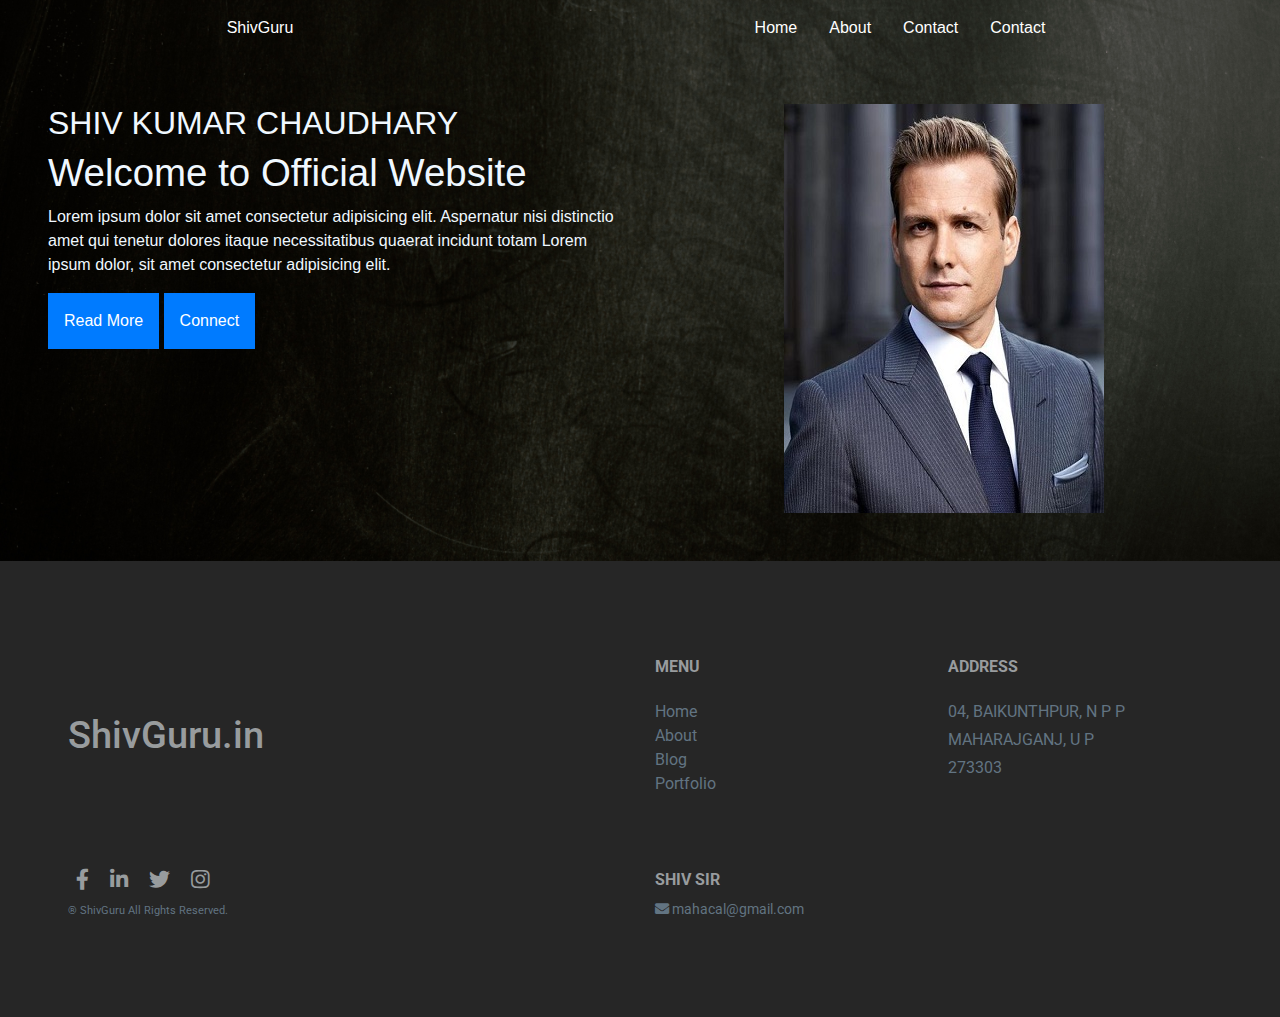
==== about.html @ 58f47c45 "header updated" ====
<!DOCTYPE html>
<html lang="en">

<head>
  <meta charset="UTF-8">
  <meta name="viewport" content="width=device-width, initial-scale=1.0">
  <title>ShivGuru :: Official Website</title>
  <link rel="stylesheet" href="https://maxcdn.bootstrapcdn.com/bootstrap/4.5.2/css/bootstrap.min.css">
  <script src="https://ajax.googleapis.com/ajax/libs/jquery/3.5.1/jquery.min.js"></script>
  <script src="./js/owl.carousel.min.js"></script>
  <script src="https://cdnjs.cloudflare.com/ajax/libs/popper.js/1.16.0/umd/popper.min.js"></script>
  <script src="https://maxcdn.bootstrapcdn.com/bootstrap/4.5.2/js/bootstrap.min.js"></script>
  <link rel="stylesheet" href="https://cdnjs.cloudflare.com/ajax/libs/font-awesome/5.15.1/css/all.min.css">
  <link rel="stylesheet" href="https://cdnjs.cloudflare.com/ajax/libs/animate.css/4.1.1/animate.min.css">
  <link rel="stylesheet" href="./css/owl.carousel.min.css">
  <link rel="stylesheet" href="./css/owl.theme.default.min.css">
  <link rel="stylesheet" href="./css/utilities.css">
  <link rel="stylesheet" href="./css/custom.css">
</head>

<body>
  <!-- By Dominik Biedebach @domobch -->

  <link href='https://fonts.googleapis.com/css?family=Roboto:500,900,100,300,700,400' rel='stylesheet' type='text/css'>



  

    <div class="container-fluid" id="hd">
        <nav class="navbar1">
            <div class="brand-title">ShivGuru</div>
            <a href="#" class="toggle-button">
              <span class="bar"></span>
              <span class="bar"></span>
              <span class="bar"></span>
            </a>
            <div class="navbar-links">
                <ul>
                    <li><a href="index.html">Home</a></li>
                    <li><a href="about.html">About</a></li>
                    <li><a href="contact.html">Contact</a></li>
                    <li><a href="blog.html">Contact</a></li>
                  </ul>
            </div>
          </nav>
      <div class="row p-5">
        <div class="col-md-6 text-left text-justify">
          <h2 class="">SHIV KUMAR CHAUDHARY</h2>
          <h3 class="">Welcome to Official Website</h3>
          <p class="">Lorem ipsum dolor sit amet consectetur adipisicing elit. Aspernatur nisi distinctio amet qui tenetur dolores
            itaque necessitatibus quaerat incidunt totam Lorem ipsum dolor, sit amet consectetur adipisicing elit.</p>
            <a href="#" class="bt btn-primary mb">Read More</a>
            <a href="#" class="bt btn-primary mb">Connect</a>
        </div>
        <div class="col-md-6">
          <img class="img-fluid mx-auto d-block" src="./img/25-trendy-business-hairstyles-for-men-to-impress-23.jpg" alt="">
        </div>
      </div>
    
    </div>
  
 
  <div class="container-fluid ft pb-0 mb-0 justify-content-center text-light ">
    <footer>
      <div class="row my-5 justify-content-center py-5">
        <div class="col-11">
          <div class="row ">
            <div class="col-xl-6 col-md-4 col-sm-6 col-12 my-auto mx-auto a">
              <h3 class="text-muted mb-md-0 mb-5 bold-text">ShivGuru.in</h3>
            </div>
            <div class="col-xl-3 col-md-4 col-sm-3 col-12">
              <h6 class="mb-3 mb-lg-4 bold-text "><b>MENU</b></h6>
              <ul class="list-unstyled">
                <li>Home</li>
                <li>About</li>
                <li>Blog</li>
                <li>Portfolio</li>
              </ul>
            </div>
            <div class="col-xl-3 col-md-4 col-sm-3 col-12">
              <h6 class="mb-3 mb-lg-4 text-muted bold-text mt-sm-0 mt-5"><b>ADDRESS</b></h6>
              <p class="mb-1">04, BAIKUNTHPUR, N P P</p>
              <p class="mb-1">MAHARAJGANJ, U P</p>
              <p class="mb-1">273303</p>
            </div>
          </div>
          <div class="row ">
            <div class="col-xl-6 col-md-4 col-sm-4 col-auto my-md-0 mt-5 order-sm-1 order-3 align-self-end">
              <p class="social text-muted mb-0 pb-0 bold-text"> <span class="mx-2"><i class="fab fa-facebook-f"
                    aria-hidden="true"></i></span> <span class="mx-2"><i class="fab fa-linkedin-in"
                    aria-hidden="true"></i></span> <span class="mx-2"><i class="fab fa-twitter"
                    aria-hidden="true"></i></span> <span class="mx-2"><i class="fab fa-instagram"
                    aria-hidden="true"></i></span> </p><small class="rights"><span>&#174;</span> ShivGuru All Rights
                Reserved.</small>
            </div>
            <div class="col-xl-6 col-md-4 col-sm-4 col-auto order-1 align-self-end ">
              <h6 class="mt-55 mt-2 text-muted bold-text"><b>SHIV SIR</b></h6><small> <span><i class="fa fa-envelope"
                    aria-hidden="true"></i></span> mahacal@gmail.com</small>
            </div>
          </div>
        </div>
      </div>
    </footer>
  </div>

  <script src="./js/main.js"></script>
</body>

</html>
---- css/utilities.css ----
@import url('https://fonts.googleapis.com/css?family=Rubik&display=swap');

.ft {
    overflow: hidden;
    background: #262626;
    color: #627482 !important;
    margin-bottom: 0;
    padding-bottom: 0
}

small {
    font-size: calc(12px + (15 - 12) * ((100vw - 360px) / (1600 - 360))) !important
}

.bold-text {
    color: #989c9e !important
}

.mt-55 {
    margin-top: calc(50px + (60 - 50) * ((100vw - 360px) / (1600 - 360))) !important
}

h3 {
    font-size: calc(34px + (40 - 34) * ((100vw - 360px) / (1600 - 360))) !important
}

.social {
    font-size: 21px !important
}

.rights {
    font-size: calc(10px + (12 - 10) * ((100vw - 360px) / (1600 - 360))) !important
}

/* Button */
.bt {
    padding: 1rem;
    color: #fff;
    display: inline-block;
  }
  .btn-primary:hover {
    transform: scale(0.98);
  }
---- css/custom.css ----
* {
  box-sizing: border-box;
  margin: 0%;
  padding: 0%;
}
.navbar1 {
  display: flex;
  position: relative;
  justify-content: space-around;
  align-items: center;
  color: white;
}

.brand-title {
  margin: .5rem;
}
.brand-title h1 {
  font-size: 2rem;
  
}

.navbar-links {
  height: 100%;
}

.navbar-links ul {
  display: flex;
  margin: 0;
  padding: 0;
}

.navbar-links li {
  list-style: none;
}

.navbar-links li a {
  display: block;
  text-decoration: none;
  color: white;
  padding: 1rem;
}

.navbar-links li a:hover {
  border-bottom: 1px solid white;
}

.toggle-button {
  position: absolute;
  top: .75rem;
  right: 1rem;
  display: none;
  flex-direction: column;
  justify-content: space-between;
  width: 30px;
  height: 21px;
}

.toggle-button .bar {
  height: 3px;
  width: 100%;
  background-color: white;
  border-radius: 10px;
}

@media (max-width: 800px) {
  .navbar1 {
      flex-direction: column;
  }
  

  .toggle-button {
      display: flex;
  }

  .navbar-links {
      display: none;
      width: 100%;
  }

  .navbar-links ul {
      width: 100%;
      flex-direction: column;
  }

  .navbar-links ul li {
      text-align: center;
  }

  .navbar-links ul li a {
      padding: .5rem 1rem;
  }

  .navbar-links.active {
      display: flex;
  }
}
@import url('https://fonts.googleapis.com/css2?family=Ubuntu:ital@1&display=swap');

#hd{
  background: url(../img/pexels-cottonbro-3826435.jpg) no-repeat center/cover;
  font-family: 'Ubuntu', sans-serif;
  color: aliceblue;
  width: 100%;
  height: auto;
  position: relative;
  overflow: hidden;
  padding: 0px 0px;
}
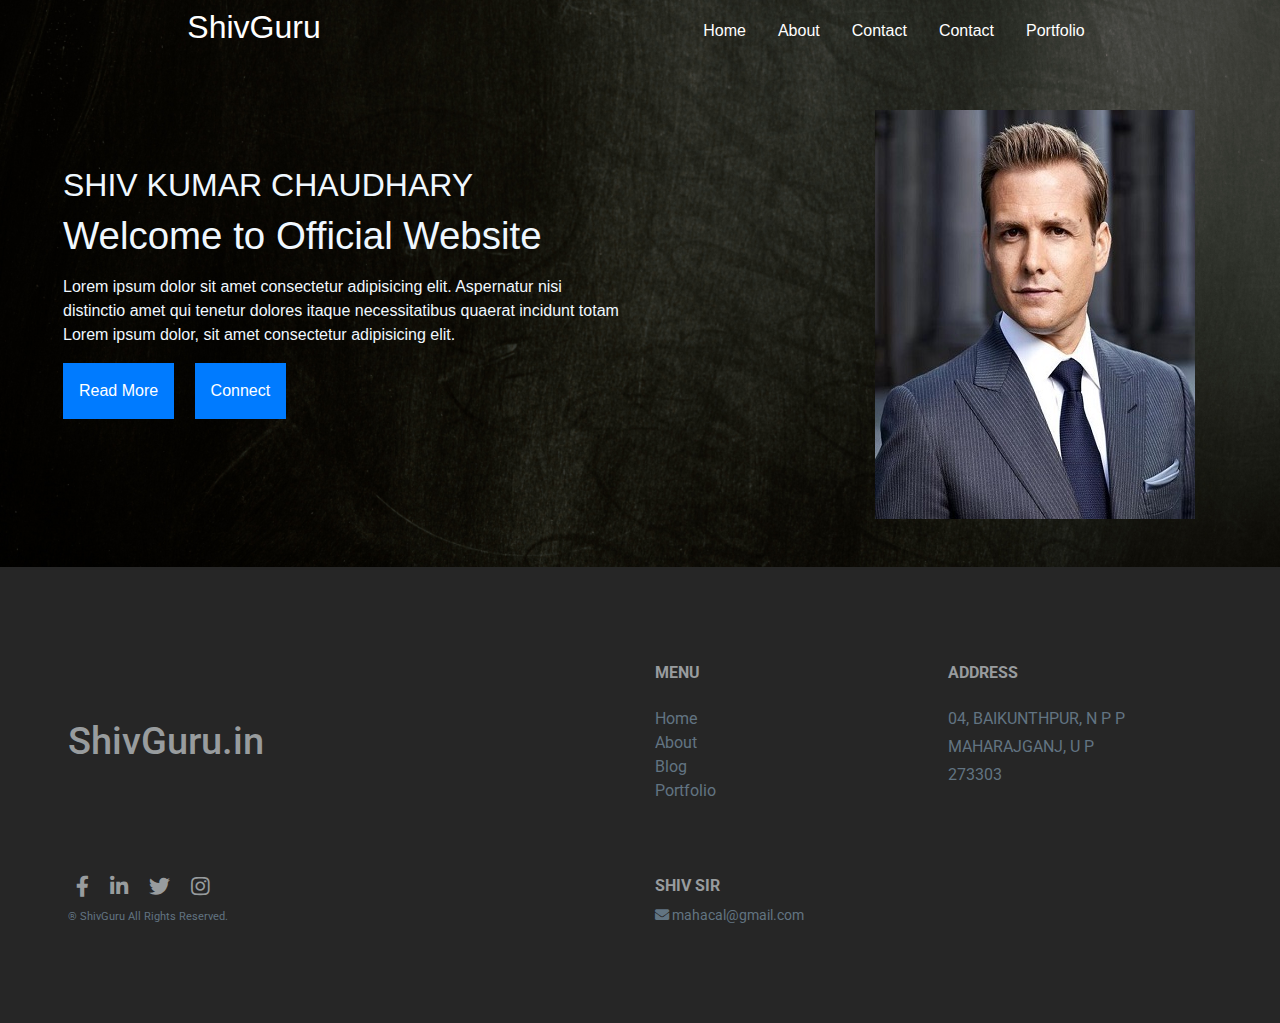
==== commit 3ce32bf8: "heder done" ====
--- a/about.html
+++ b/about.html
@@ -25,42 +25,50 @@
 
 
 
-  
 
-    <div class="container-fluid" id="hd">
-        <nav class="navbar1">
-            <div class="brand-title">ShivGuru</div>
-            <a href="#" class="toggle-button">
-              <span class="bar"></span>
-              <span class="bar"></span>
-              <span class="bar"></span>
-            </a>
-            <div class="navbar-links">
-                <ul>
-                    <li><a href="index.html">Home</a></li>
-                    <li><a href="about.html">About</a></li>
-                    <li><a href="contact.html">Contact</a></li>
-                    <li><a href="blog.html">Contact</a></li>
-                  </ul>
-            </div>
-          </nav>
-      <div class="row p-5">
-        <div class="col-md-6 text-left text-justify">
-          <h2 class="">SHIV KUMAR CHAUDHARY</h2>
-          <h3 class="">Welcome to Official Website</h3>
-          <p class="">Lorem ipsum dolor sit amet consectetur adipisicing elit. Aspernatur nisi distinctio amet qui tenetur dolores
-            itaque necessitatibus quaerat incidunt totam Lorem ipsum dolor, sit amet consectetur adipisicing elit.</p>
-            <a href="#" class="bt btn-primary mb">Read More</a>
-            <a href="#" class="bt btn-primary mb">Connect</a>
-        </div>
-        <div class="col-md-6">
-          <img class="img-fluid mx-auto d-block" src="./img/25-trendy-business-hairstyles-for-men-to-impress-23.jpg" alt="">
-        </div>
+
+  <div class="container-fluid" id="hd">
+    <nav class="navbar1">
+      <div class="brand-title">
+        <h1>ShivGuru</h1>
       </div>
-    
+      <a href="#" class="toggle-button">
+        <span class="bar"></span>
+        <span class="bar"></span>
+        <span class="bar"></span>
+      </a>
+      <div class="navbar-links">
+        <ul>
+          <li><a href="index.html">Home</a></li>
+          <li><a href="about.html">About</a></li>
+          <li><a href="contact.html">Contact</a></li>
+          <li><a href="blog.html">Contact</a></li>
+          <li><a href="#">Portfolio</a></li>
+        </ul>
+      </div>
+    </nav>
+
+
+    <div class="row m-5">
+      <div class="col-md-6 col-sm-6 text-left text-justify mt-5">
+        <h2 class="my-2">SHIV KUMAR CHAUDHARY</h2>
+        <h3 class="mb-3">Welcome to Official Website</h3>
+        <p class="mb-3">Lorem ipsum dolor sit amet consectetur adipisicing elit. Aspernatur nisi distinctio amet qui tenetur
+          dolores
+          itaque necessitatibus quaerat incidunt totam Lorem ipsum dolor, sit amet consectetur adipisicing elit.</p>
+        <a href="#" class="bt btn-primary mb-2">Read More</a>
+        <a href="#" class="bt btn-primary mb ml-3">Connect</a>
+      </div>
+      <div class="col-md-4 offset-md-2 col-sm-4 offset-sm-2" id="profileImg">
+        <img class="img-fluid mx-auto d-block" src="./img/25-trendy-business-hairstyles-for-men-to-impress-23.jpg"
+          alt="">
+      </div>
     </div>
-  
- 
+
+  </div>
+
+
+
   <div class="container-fluid ft pb-0 mb-0 justify-content-center text-light ">
     <footer>
       <div class="row my-5 justify-content-center py-5">
--- a/css/utilities.css
+++ b/css/utilities.css
@@ -40,4 +40,5 @@
   }
   .btn-primary:hover {
     transform: scale(0.98);
+    text-decoration: none;
   }--- a/css/custom.css
+++ b/css/custom.css
@@ -85,6 +85,10 @@
   .navbar-links ul li {
       text-align: center;
   }
+  .navbar-links li a:hover {
+    color: wheat;
+    border-bottom: none;
+  }
 
   .navbar-links ul li a {
       padding: .5rem 1rem;
@@ -92,6 +96,9 @@
 
   .navbar-links.active {
       display: flex;
+  }
+  #profileImg {
+    margin-top: 66px
   }
 }
 @import url('https://fonts.googleapis.com/css2?family=Ubuntu:ital@1&display=swap');
@@ -106,4 +113,3 @@
   overflow: hidden;
   padding: 0px 0px;
 }
-
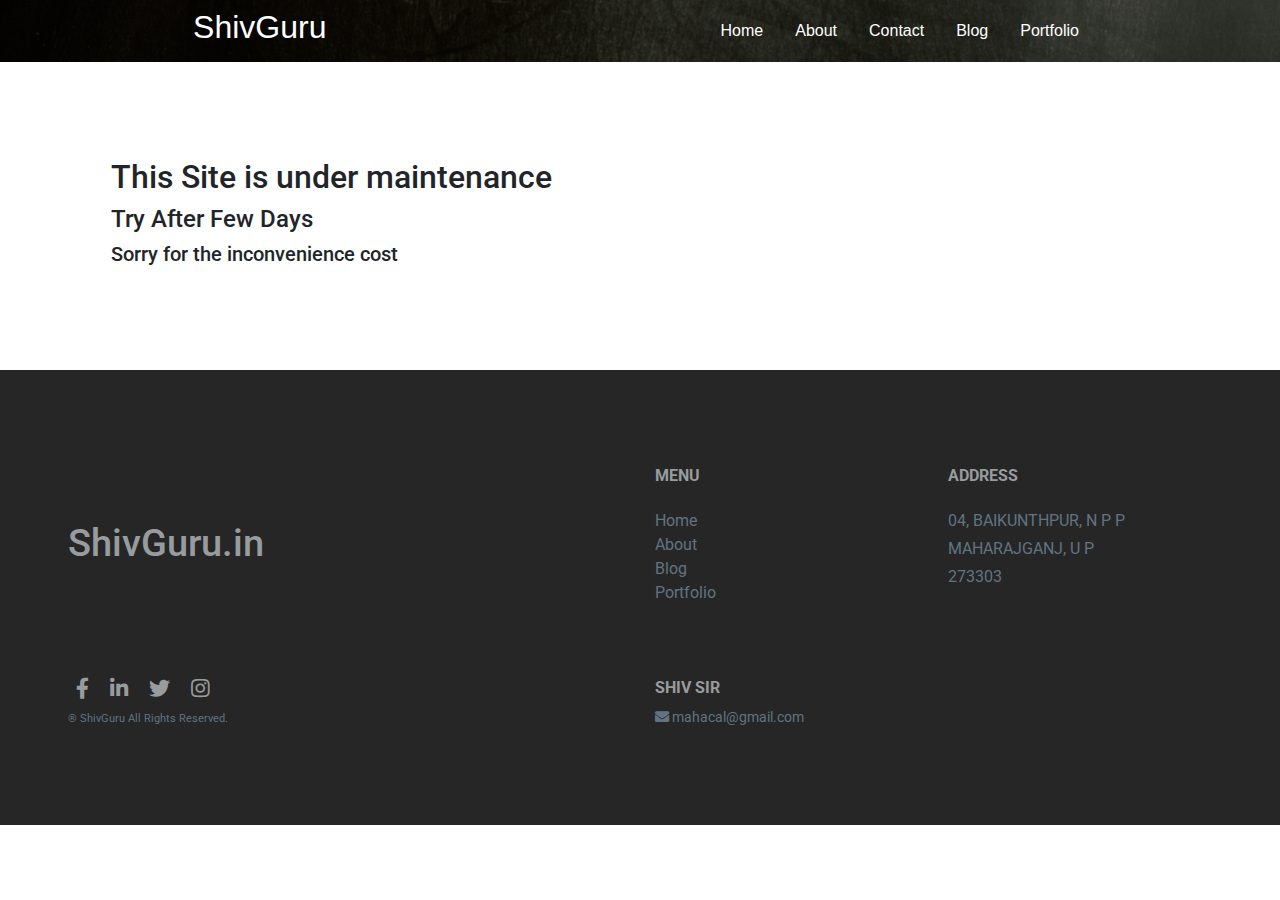
==== commit bd5833b8: "Day2" ====
--- a/about.html
+++ b/about.html
@@ -42,31 +42,20 @@
           <li><a href="index.html">Home</a></li>
           <li><a href="about.html">About</a></li>
           <li><a href="contact.html">Contact</a></li>
-          <li><a href="blog.html">Contact</a></li>
-          <li><a href="#">Portfolio</a></li>
+          <li><a href="blog.html">Blog</a></li>
+          <li><a href="portfolio.html">Portfolio</a></li>
         </ul>
       </div>
     </nav>
 
-
-    <div class="row m-5">
-      <div class="col-md-6 col-sm-6 text-left text-justify mt-5">
-        <h2 class="my-2">SHIV KUMAR CHAUDHARY</h2>
-        <h3 class="mb-3">Welcome to Official Website</h3>
-        <p class="mb-3">Lorem ipsum dolor sit amet consectetur adipisicing elit. Aspernatur nisi distinctio amet qui tenetur
-          dolores
-          itaque necessitatibus quaerat incidunt totam Lorem ipsum dolor, sit amet consectetur adipisicing elit.</p>
-        <a href="#" class="bt btn-primary mb-2">Read More</a>
-        <a href="#" class="bt btn-primary mb ml-3">Connect</a>
-      </div>
-      <div class="col-md-4 offset-md-2 col-sm-4 offset-sm-2" id="profileImg">
-        <img class="img-fluid mx-auto d-block" src="./img/25-trendy-business-hairstyles-for-men-to-impress-23.jpg"
-          alt="">
-      </div>
+  </div>
+  <div class="container-fluid">
+    <div class="container m-5 p-5">
+      <h2>This Site is under maintenance</h2>
+      <h4>Try After Few Days</h4>
+      <h5>Sorry for the inconvenience cost</h5>
     </div>
-
   </div>
-
 
 
   <div class="container-fluid ft pb-0 mb-0 justify-content-center text-light ">
--- a/css/custom.css
+++ b/css/custom.css
@@ -97,9 +97,6 @@
   .navbar-links.active {
       display: flex;
   }
-  #profileImg {
-    margin-top: 66px
-  }
 }
 @import url('https://fonts.googleapis.com/css2?family=Ubuntu:ital@1&display=swap');
 
@@ -113,3 +110,19 @@
   overflow: hidden;
   padding: 0px 0px;
 }
+#career{
+  background: url(../img/pexels-ksenia-chernaya-5691695.jpg) no-repeat center/cover;
+  height: auto;
+  padding: 90px 0;
+  color: aliceblue;
+}
+#career h3{
+  font-size: 36px;
+  margin: 0px 0px 60px;
+}
+#career p{
+  margin: 20px 0;
+}
+#career a{
+  padding: 17px 49px;
+}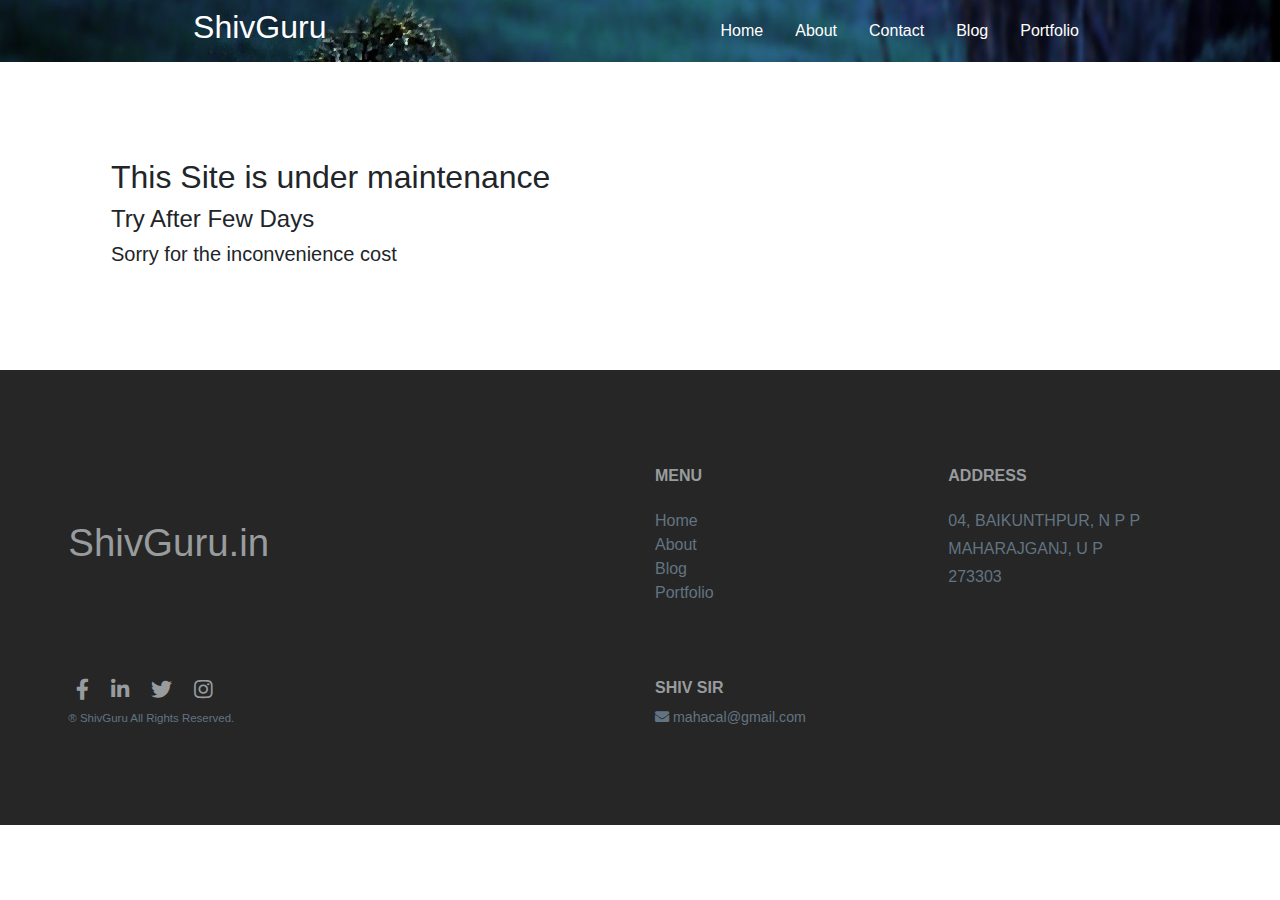
==== commit c0424f02: "cc" ====
--- a/about.html
+++ b/about.html
@@ -19,14 +19,6 @@
 </head>
 
 <body>
-  <!-- By Dominik Biedebach @domobch -->
-
-  <link href='https://fonts.googleapis.com/css?family=Roboto:500,900,100,300,700,400' rel='stylesheet' type='text/css'>
-
-
-
-
-
   <div class="container-fluid" id="hd">
     <nav class="navbar1">
       <div class="brand-title">
--- a/css/utilities.css
+++ b/css/utilities.css
@@ -1,5 +1,3 @@
-@import url('https://fonts.googleapis.com/css?family=Rubik&display=swap');
-
 .ft {
     overflow: hidden;
     background: #262626;
--- a/css/custom.css
+++ b/css/custom.css
@@ -86,7 +86,7 @@
       text-align: center;
   }
   .navbar-links li a:hover {
-    color: wheat;
+    color: rgb(145, 140, 140);
     border-bottom: none;
   }
 
@@ -98,11 +98,10 @@
       display: flex;
   }
 }
-@import url('https://fonts.googleapis.com/css2?family=Ubuntu:ital@1&display=swap');
+
 
 #hd{
-  background: url(../img/pexels-cottonbro-3826435.jpg) no-repeat center/cover;
-  font-family: 'Ubuntu', sans-serif;
+  background: url(../img/header.jpg) no-repeat center/cover;
   color: aliceblue;
   width: 100%;
   height: auto;
@@ -110,14 +109,19 @@
   overflow: hidden;
   padding: 0px 0px;
 }
+#hd p{
+  background: rgba(65, 59, 59,0.2);
+}
 #career{
-  background: url(../img/pexels-ksenia-chernaya-5691695.jpg) no-repeat center/cover;
-  height: auto;
-  padding: 90px 0;
-  color: aliceblue;
+  background: url(../img/pexels-instawalli-176851.jpg) no-repeat center/cover;
+ color: whitesmoke;
+
+  
+ 
+  padding: 60px 0;
+
 }
 #career h3{
-  font-size: 36px;
   margin: 0px 0px 60px;
 }
 #career p{
@@ -125,4 +129,41 @@
 }
 #career a{
   padding: 17px 49px;
+}
+
+#stats{
+  background-image: url(../img/pexels-pixabay-414144.jpg);
+  background-repeat: no-repeat;
+  background-size: cover;
+  background-attachment: fixed;
+  color: white;
+  padding: 60px 0;
+}
+#stats .container .box{
+  margin: 25px 0;
+}
+#stats .container .box1,
+#stats .container .box2,
+#stats .container .box3{
+  border-right: 1px solid white;
+}
+#stats .container .box p b{
+  font-size: 36px;
+}
+#stats .container .box .title{
+  font-size: 19px;
+}
+#courses{
+  background: white;
+  padding: 60px 0;
+}
+#courses .course{
+  margin: 10px 0;
+  padding: 20px 0;
+}
+#courses .container p{
+  font-size: 19px;
+}
+#courses .container p b{
+  font-size: 32px;
 }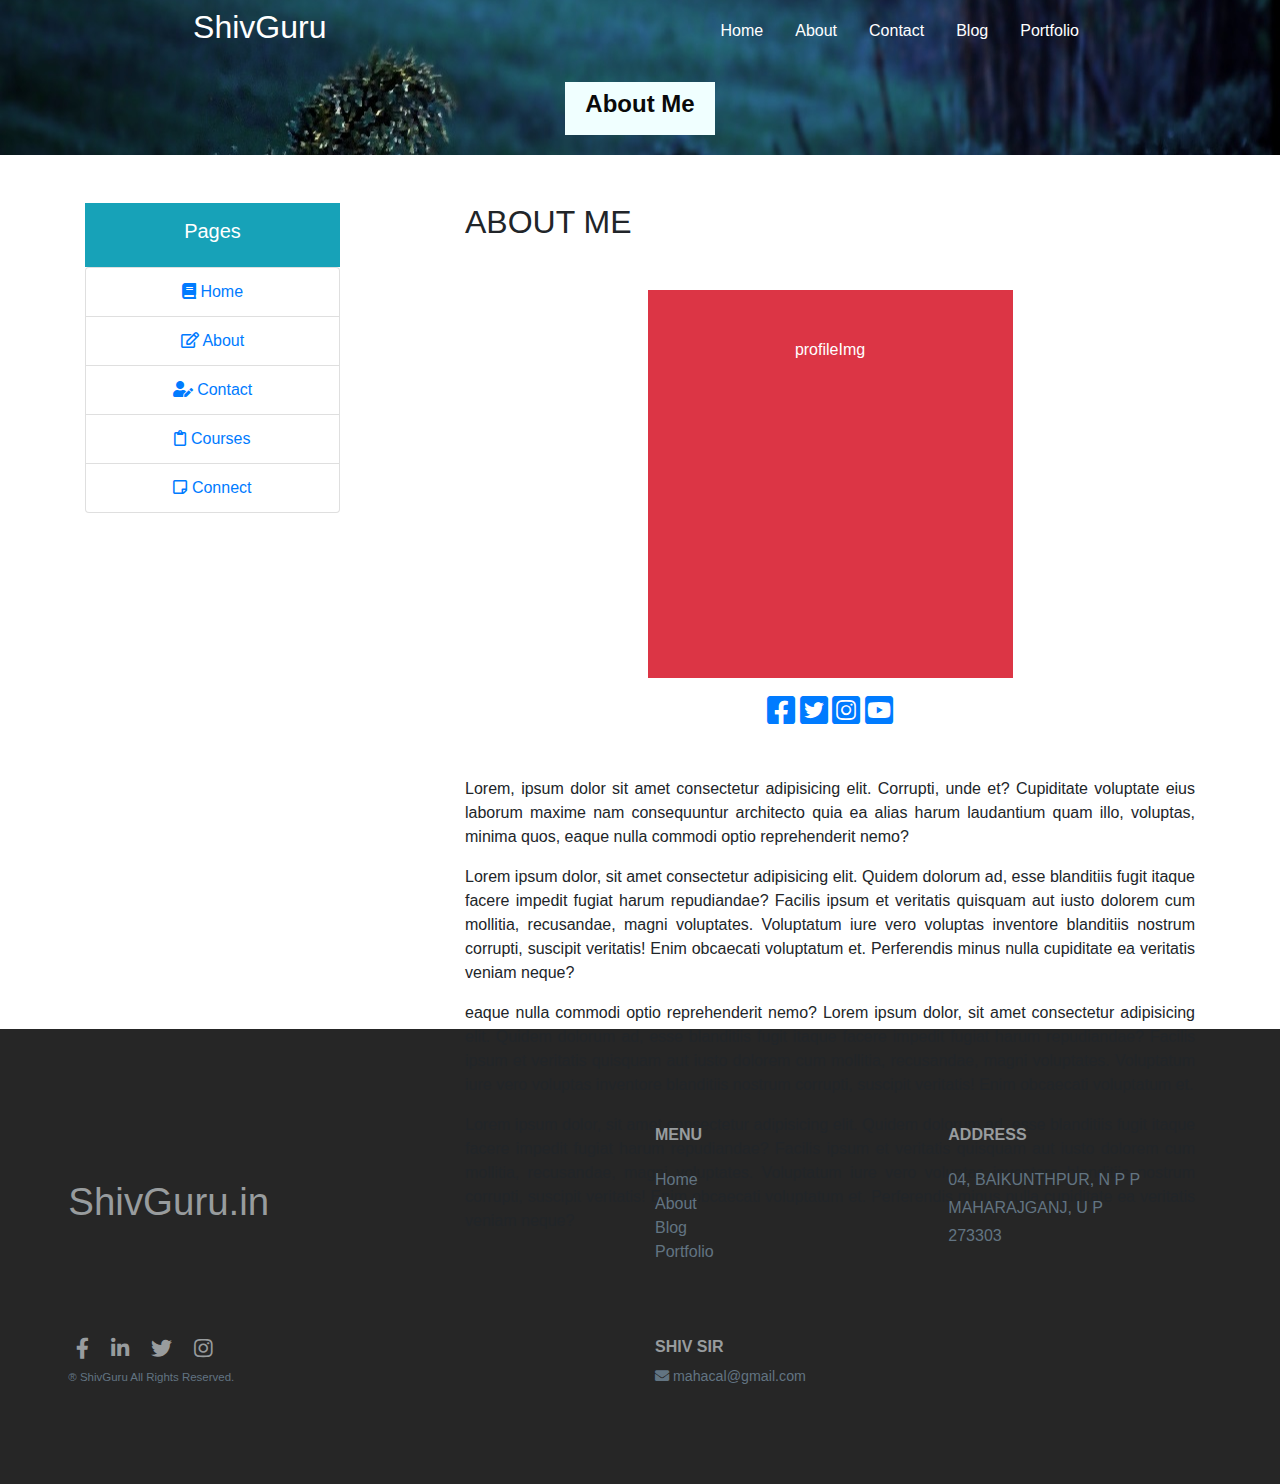
==== commit b7bfad98: "a" ====
--- a/about.html
+++ b/about.html
@@ -39,13 +39,57 @@
         </ul>
       </div>
     </nav>
-
+    <div class="bread text-center py-2">
+      <h4>About Me</h4>
+    </div>
   </div>
-  <div class="container-fluid">
-    <div class="container m-5 p-5">
-      <h2>This Site is under maintenance</h2>
-      <h4>Try After Few Days</h4>
-      <h5>Sorry for the inconvenience cost</h5>
+  <div class="container-fluid my-5">
+    <div class="container text-justify">
+      <div class="row">
+        <div class="col-3 text-center text-white">
+          <div class="bg-info  py-3">
+            <h5>Pages</h5> 
+          </div>
+           
+            <div class="list-group">
+              <a href="#" class="list-group-item"><i class="fas fa-book"></i> Home</a>
+              <a href="#" class="list-group-item"><i class="far fa-edit"></i> About</a>
+              <a href="#" class="list-group-item"><i class="fas fa-user-edit"></i> Contact</a>
+              <a href="#" class="list-group-item"><i class="far fa-clipboard"></i> Courses</a>
+              <a href="#" class="list-group-item"><i class="far fa-sticky-note"></i> Connect</a>
+            </div>
+        </div>
+        <div class="col-8 offset-1">
+          <h2 class="mb-5">ABOUT ME</h2>
+          <div class="text-center text-white w-50 h-50 m-auto bg-danger py-5">
+            profileImg
+          </div>
+          <div class="row mt-3">
+            <div class="col text-center">
+              <a href="#"><i class="fab fa-facebook-square fa-2x"></i></a>
+              <a href="#"><i class="fab fa-twitter-square fa-2x"></i></a>
+              <a href="#"><i class="fab fa-instagram-square fa-2x"></i></a>
+              <a href="#"><i class="fab fa-youtube-square fa-2x"></i></a>
+            </div>
+          </div>
+          <p class="mt-5">Lorem, ipsum dolor sit amet consectetur adipisicing elit. Corrupti, unde et? Cupiditate voluptate eius
+            laborum maxime nam consequuntur architecto quia ea alias harum laudantium quam illo, voluptas, minima quos,
+            eaque nulla commodi optio reprehenderit nemo?</p>
+          <p>Lorem ipsum dolor, sit amet consectetur adipisicing elit. Quidem dolorum ad, esse blanditiis fugit itaque
+            facere impedit fugiat harum repudiandae? Facilis ipsum et veritatis quisquam aut iusto dolorem cum mollitia,
+            recusandae, magni voluptates. Voluptatum iure vero voluptas inventore blanditiis nostrum corrupti, suscipit
+            veritatis! Enim obcaecati voluptatum et. Perferendis minus nulla cupiditate ea veritatis veniam neque?</p>
+            eaque nulla commodi optio reprehenderit nemo?
+          Lorem ipsum dolor, sit amet consectetur adipisicing elit. Quidem dolorum ad, esse blanditiis fugit itaque
+            facere impedit fugiat harum repudiandae? Facilis ipsum et veritatis quisquam aut iusto dolorem cum mollitia,
+            recusandae, magni voluptates. Voluptatum iure vero voluptas inventore blanditiis nostrum corrupti, suscipit
+            veritatis! Enim obcaecati voluptatum et. </p>
+          <p>Lorem ipsum dolor, sit amet consectetur adipisicing elit. Quidem dolorum ad, esse blanditiis fugit itaque
+            facere impedit fugiat harum repudiandae? Facilis ipsum et veritatis quisquam aut iusto dolorem cum mollitia,
+            recusandae, magni voluptates. Voluptatum iure vero voluptas inventore blanditiis nostrum corrupti, suscipit
+            veritatis! Enim obcaecati voluptatum et. Perferendis minus nulla cupiditate ea veritatis veniam neque?</p>
+        </div>
+      </div>
     </div>
   </div>
 
--- a/css/utilities.css
+++ b/css/utilities.css
@@ -36,7 +36,18 @@
     color: #fff;
     display: inline-block;
   }
-  .btn-primary:hover {
+  .bt:hover {
     transform: scale(0.98);
     text-decoration: none;
+  }
+
+  .bread{
+      margin: 20px auto;
+      background-color: azure;
+      width: 150px;
+      height: auto;
+      color: rgb(10, 10, 10);
+  }
+  .bread h4{
+      font-weight: bold;
   }--- a/css/custom.css
+++ b/css/custom.css
@@ -109,6 +109,9 @@
   overflow: hidden;
   padding: 0px 0px;
 }
+#hd img{
+ opacity: 0.8;
+}
 #hd p{
   background: rgba(65, 59, 59,0.2);
 }
@@ -122,7 +125,7 @@
 
 }
 #career h3{
-  margin: 0px 0px 60px;
+  margin: 0px 0px 15px;
 }
 #career p{
   margin: 20px 0;
@@ -153,17 +156,39 @@
 #stats .container .box .title{
   font-size: 19px;
 }
+#features{
+  padding: 40px 0;
+}
+#features  marquee{
+  height: 247px;
+}
+#features  marquee p{
+   margin: 14px;
+}
+#features  marquee p a{
+   color: red;
+}
 #courses{
   background: white;
-  padding: 60px 0;
+  padding: 40px 0;
 }
 #courses .course{
-  margin: 10px 0;
-  padding: 20px 0;
+  padding: 20px 15px;
+}
+@media (max-width: 768px) {
+  #courses .course{
+    margin: 25px;
+  }
+  #features .featuresItem{
+    margin: 15px;
+  }
+  #hd #profileImg{
+    margin-top: 25px;
+  }
 }
 #courses .container p{
   font-size: 19px;
 }
 #courses .container p b{
   font-size: 32px;
-}+}
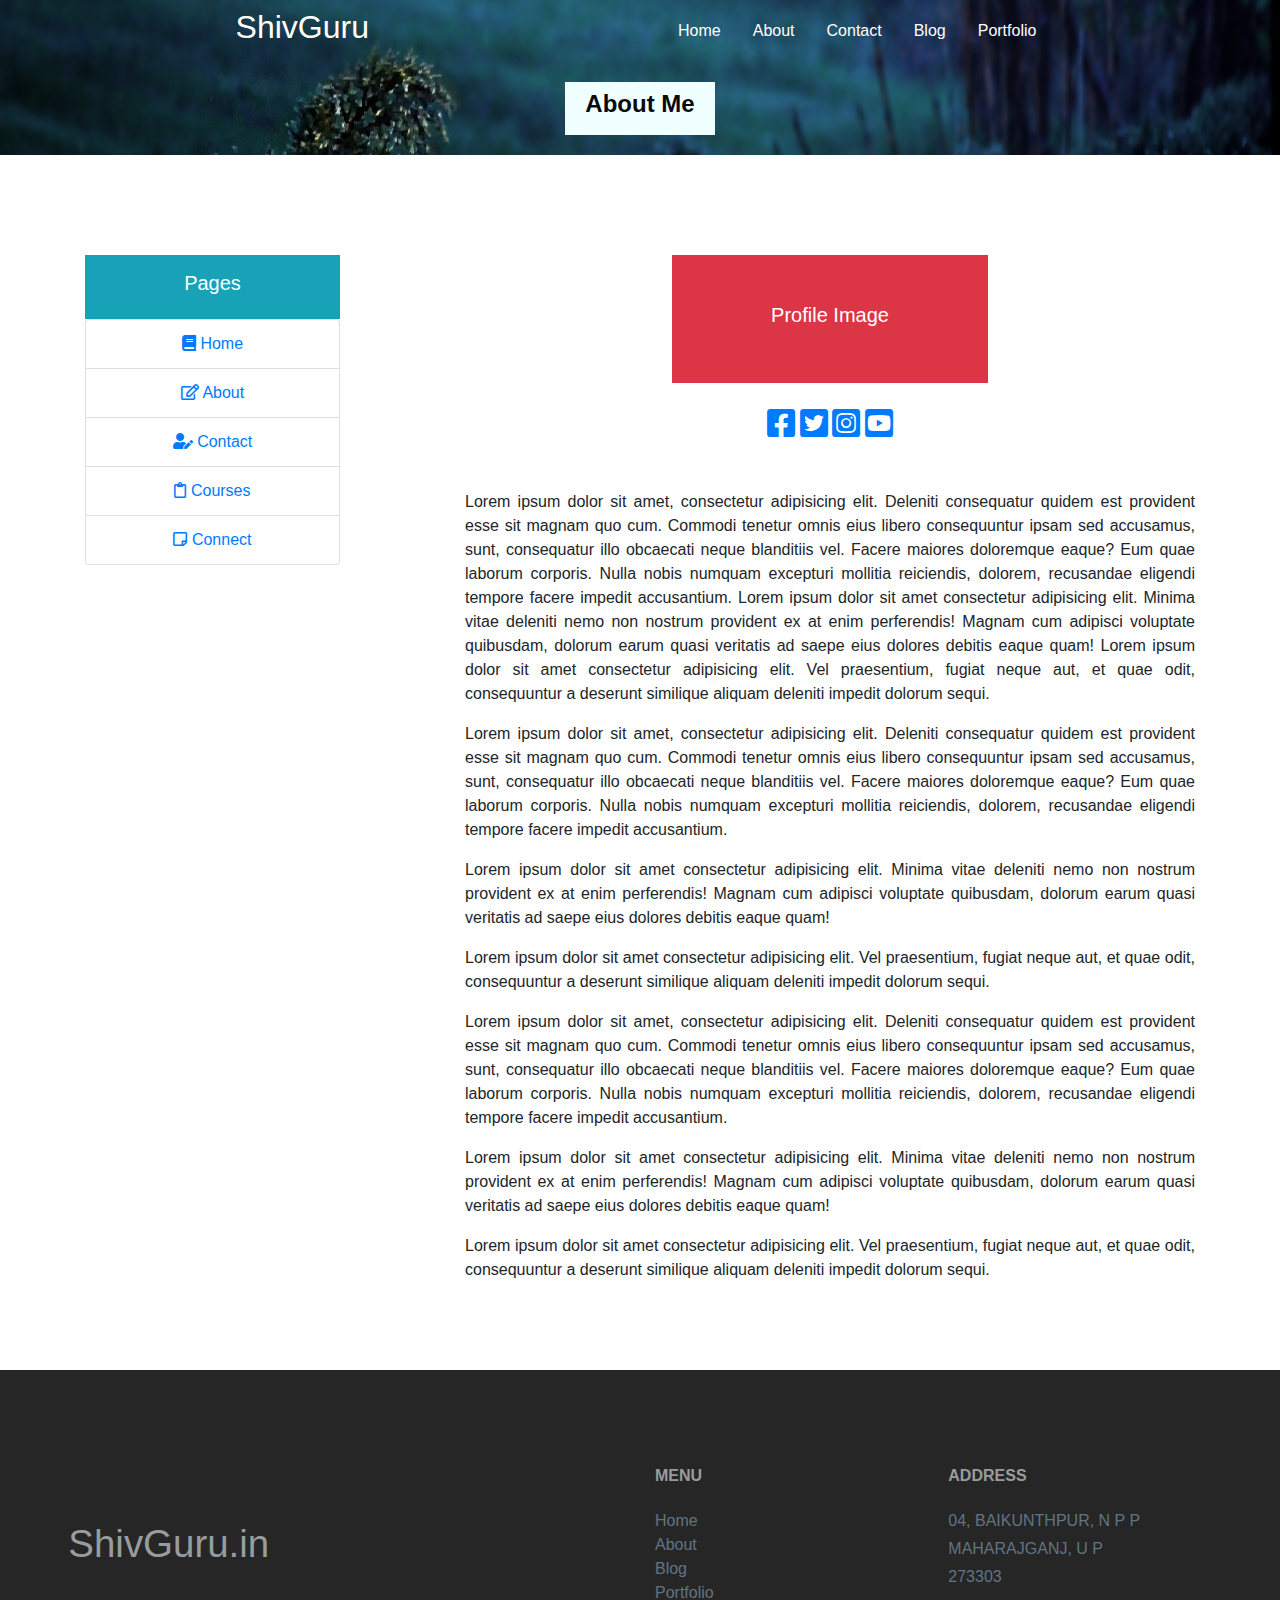
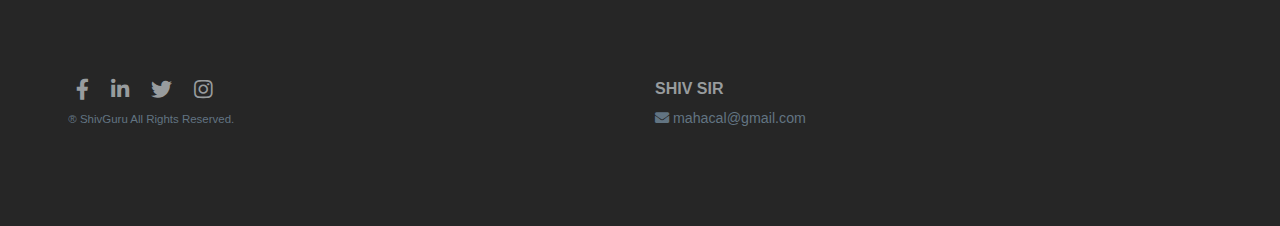
==== commit d0e6a964: "cc" ====
--- a/about.html
+++ b/about.html
@@ -2,142 +2,164 @@
 <html lang="en">
 
 <head>
-  <meta charset="UTF-8">
-  <meta name="viewport" content="width=device-width, initial-scale=1.0">
-  <title>ShivGuru :: Official Website</title>
-  <link rel="stylesheet" href="https://maxcdn.bootstrapcdn.com/bootstrap/4.5.2/css/bootstrap.min.css">
-  <script src="https://ajax.googleapis.com/ajax/libs/jquery/3.5.1/jquery.min.js"></script>
-  <script src="./js/owl.carousel.min.js"></script>
-  <script src="https://cdnjs.cloudflare.com/ajax/libs/popper.js/1.16.0/umd/popper.min.js"></script>
-  <script src="https://maxcdn.bootstrapcdn.com/bootstrap/4.5.2/js/bootstrap.min.js"></script>
-  <link rel="stylesheet" href="https://cdnjs.cloudflare.com/ajax/libs/font-awesome/5.15.1/css/all.min.css">
-  <link rel="stylesheet" href="https://cdnjs.cloudflare.com/ajax/libs/animate.css/4.1.1/animate.min.css">
-  <link rel="stylesheet" href="./css/owl.carousel.min.css">
-  <link rel="stylesheet" href="./css/owl.theme.default.min.css">
-  <link rel="stylesheet" href="./css/utilities.css">
-  <link rel="stylesheet" href="./css/custom.css">
+    <meta charset="UTF-8">
+    <meta name="viewport" content="width=device-width, initial-scale=1.0">
+    <title>ShivGuru :: Official Website</title>
+    <link rel="stylesheet" href="https://maxcdn.bootstrapcdn.com/bootstrap/4.5.2/css/bootstrap.min.css">
+    <script src="https://ajax.googleapis.com/ajax/libs/jquery/3.5.1/jquery.min.js"></script>
+    <script src="./js/owl.carousel.min.js"></script>
+    <script src="https://cdnjs.cloudflare.com/ajax/libs/popper.js/1.16.0/umd/popper.min.js"></script>
+    <script src="https://maxcdn.bootstrapcdn.com/bootstrap/4.5.2/js/bootstrap.min.js"></script>
+    <link rel="stylesheet" href="https://cdnjs.cloudflare.com/ajax/libs/font-awesome/5.15.1/css/all.min.css">
+    <link rel="stylesheet" href="https://cdnjs.cloudflare.com/ajax/libs/animate.css/4.1.1/animate.min.css">
+    <link rel="stylesheet" href="./css/owl.carousel.min.css">
+    <link rel="stylesheet" href="./css/owl.theme.default.min.css">
+    <link rel="stylesheet" href="./css/utilities.css">
+    <link rel="stylesheet" href="./css/custom.css">
 </head>
 
 <body>
-  <div class="container-fluid" id="hd">
-    <nav class="navbar1">
-      <div class="brand-title">
-        <h1>ShivGuru</h1>
-      </div>
-      <a href="#" class="toggle-button">
-        <span class="bar"></span>
-        <span class="bar"></span>
-        <span class="bar"></span>
-      </a>
-      <div class="navbar-links">
-        <ul>
-          <li><a href="index.html">Home</a></li>
-          <li><a href="about.html">About</a></li>
-          <li><a href="contact.html">Contact</a></li>
-          <li><a href="blog.html">Blog</a></li>
-          <li><a href="portfolio.html">Portfolio</a></li>
-        </ul>
-      </div>
-    </nav>
-    <div class="bread text-center py-2">
-      <h4>About Me</h4>
-    </div>
-  </div>
-  <div class="container-fluid my-5">
-    <div class="container text-justify">
-      <div class="row">
-        <div class="col-3 text-center text-white">
-          <div class="bg-info  py-3">
-            <h5>Pages</h5> 
-          </div>
-           
-            <div class="list-group">
-              <a href="#" class="list-group-item"><i class="fas fa-book"></i> Home</a>
-              <a href="#" class="list-group-item"><i class="far fa-edit"></i> About</a>
-              <a href="#" class="list-group-item"><i class="fas fa-user-edit"></i> Contact</a>
-              <a href="#" class="list-group-item"><i class="far fa-clipboard"></i> Courses</a>
-              <a href="#" class="list-group-item"><i class="far fa-sticky-note"></i> Connect</a>
+    <div class="container-fluid" id="hd">
+        <div class="container">
+
+            <nav class="navbar1">
+                <div class="brand-title">
+                    <h1>ShivGuru</h1>
+                </div>
+                <a href="#" class="toggle-button">
+                    <span class="bar"></span>
+                    <span class="bar"></span>
+                    <span class="bar"></span>
+                </a>
+                <div class="navbar-links">
+                    <ul>
+                        <li><a href="index.html">Home</a></li>
+                        <li><a href="about.html">About</a></li>
+                        <li><a href="contact.html">Contact</a></li>
+                        <li><a href="blog.html">Blog</a></li>
+                        <li><a href="portfolio.html">Portfolio</a></li>
+                    </ul>
+                </div>
+            </nav>
+
+            <div class="bread text-center py-2">
+                <h4>About Me</h4>
             </div>
         </div>
-        <div class="col-8 offset-1">
-          <h2 class="mb-5">ABOUT ME</h2>
-          <div class="text-center text-white w-50 h-50 m-auto bg-danger py-5">
-            profileImg
-          </div>
-          <div class="row mt-3">
-            <div class="col text-center">
-              <a href="#"><i class="fab fa-facebook-square fa-2x"></i></a>
-              <a href="#"><i class="fab fa-twitter-square fa-2x"></i></a>
-              <a href="#"><i class="fab fa-instagram-square fa-2x"></i></a>
-              <a href="#"><i class="fab fa-youtube-square fa-2x"></i></a>
+    </div>
+
+    <div class="container" id="about">
+        <div class="row">
+            <div class="col-md-3 text-center text-white" id="aboutLeft">
+                <div class="bg-info py-3">
+                    <h5>Pages</h5>
+                </div>
+
+                <div class="list-group">
+                    <a href="#" class="list-group-item"><i class="fas fa-book"></i> Home</a>
+                    <a href="#" class="list-group-item"><i class="far fa-edit"></i> About</a>
+                    <a href="#" class="list-group-item"><i class="fas fa-user-edit"></i> Contact</a>
+                    <a href="#" class="list-group-item"><i class="far fa-clipboard"></i> Courses</a>
+                    <a href="#" class="list-group-item"><i class="far fa-sticky-note"></i> Connect</a>
+                </div>
             </div>
-          </div>
-          <p class="mt-5">Lorem, ipsum dolor sit amet consectetur adipisicing elit. Corrupti, unde et? Cupiditate voluptate eius
-            laborum maxime nam consequuntur architecto quia ea alias harum laudantium quam illo, voluptas, minima quos,
-            eaque nulla commodi optio reprehenderit nemo?</p>
-          <p>Lorem ipsum dolor, sit amet consectetur adipisicing elit. Quidem dolorum ad, esse blanditiis fugit itaque
-            facere impedit fugiat harum repudiandae? Facilis ipsum et veritatis quisquam aut iusto dolorem cum mollitia,
-            recusandae, magni voluptates. Voluptatum iure vero voluptas inventore blanditiis nostrum corrupti, suscipit
-            veritatis! Enim obcaecati voluptatum et. Perferendis minus nulla cupiditate ea veritatis veniam neque?</p>
-            eaque nulla commodi optio reprehenderit nemo?
-          Lorem ipsum dolor, sit amet consectetur adipisicing elit. Quidem dolorum ad, esse blanditiis fugit itaque
-            facere impedit fugiat harum repudiandae? Facilis ipsum et veritatis quisquam aut iusto dolorem cum mollitia,
-            recusandae, magni voluptates. Voluptatum iure vero voluptas inventore blanditiis nostrum corrupti, suscipit
-            veritatis! Enim obcaecati voluptatum et. </p>
-          <p>Lorem ipsum dolor, sit amet consectetur adipisicing elit. Quidem dolorum ad, esse blanditiis fugit itaque
-            facere impedit fugiat harum repudiandae? Facilis ipsum et veritatis quisquam aut iusto dolorem cum mollitia,
-            recusandae, magni voluptates. Voluptatum iure vero voluptas inventore blanditiis nostrum corrupti, suscipit
-            veritatis! Enim obcaecati voluptatum et. Perferendis minus nulla cupiditate ea veritatis veniam neque?</p>
+            <div class="col-md-8 offset-md-1" id="aboutRight">
+                <div class="row">
+                    <div class="col-lg-5 m-auto bg-danger">
+                        <div class="py-5 text-center text-white">
+                            <h5>Profile Image</h5>
+                        </div>
+                    </div>
+                </div>
+                <div class="row my-4">
+                    <div class="col text-center">
+                        <a href="#"><i class="fab fa-facebook-square fa-2x"></i></a>
+                        <a href="#"><i class="fab fa-twitter-square fa-2x"></i></a>
+                        <a href="#"><i class="fab fa-instagram-square fa-2x"></i></a>
+                        <a href="#"><i class="fab fa-youtube-square fa-2x"></i></a>
+                    </div>
+                </div>
+                <div class="my-5 text-justify">
+                    <p>Lorem ipsum dolor sit amet, consectetur adipisicing elit. Deleniti consequatur quidem est provident
+                        esse sit magnam quo cum. Commodi tenetur omnis eius libero consequuntur ipsam sed accusamus, sunt,
+                        consequatur illo obcaecati neque blanditiis vel. Facere maiores doloremque eaque? Eum quae laborum
+                        corporis. Nulla nobis numquam excepturi mollitia reiciendis, dolorem, recusandae eligendi tempore
+                        facere impedit accusantium.
+                    Lorem ipsum dolor sit amet consectetur adipisicing elit. Minima vitae deleniti nemo non nostrum
+                        provident ex at enim perferendis! Magnam cum adipisci voluptate quibusdam, dolorum earum quasi
+                        veritatis ad saepe eius dolores debitis eaque quam!
+                    Lorem ipsum dolor sit amet consectetur adipisicing elit. Vel praesentium, fugiat neque aut, et quae
+                        odit, consequuntur a deserunt similique aliquam deleniti impedit dolorum sequi.</p>
+                    <p>Lorem ipsum dolor sit amet, consectetur adipisicing elit. Deleniti consequatur quidem est provident
+                        esse sit magnam quo cum. Commodi tenetur omnis eius libero consequuntur ipsam sed accusamus, sunt,
+                        consequatur illo obcaecati neque blanditiis vel. Facere maiores doloremque eaque? Eum quae laborum
+                        corporis. Nulla nobis numquam excepturi mollitia reiciendis, dolorem, recusandae eligendi tempore
+                        facere impedit accusantium.</p>
+                    <p>Lorem ipsum dolor sit amet consectetur adipisicing elit. Minima vitae deleniti nemo non nostrum
+                        provident ex at enim perferendis! Magnam cum adipisci voluptate quibusdam, dolorum earum quasi
+                        veritatis ad saepe eius dolores debitis eaque quam!</p>
+                    <p>Lorem ipsum dolor sit amet consectetur adipisicing elit. Vel praesentium, fugiat neque aut, et quae
+                        odit, consequuntur a deserunt similique aliquam deleniti impedit dolorum sequi.</p>
+                    <p>Lorem ipsum dolor sit amet, consectetur adipisicing elit. Deleniti consequatur quidem est provident
+                        esse sit magnam quo cum. Commodi tenetur omnis eius libero consequuntur ipsam sed accusamus, sunt,
+                        consequatur illo obcaecati neque blanditiis vel. Facere maiores doloremque eaque? Eum quae laborum
+                        corporis. Nulla nobis numquam excepturi mollitia reiciendis, dolorem, recusandae eligendi tempore
+                        facere impedit accusantium.</p>
+                    <p>Lorem ipsum dolor sit amet consectetur adipisicing elit. Minima vitae deleniti nemo non nostrum
+                        provident ex at enim perferendis! Magnam cum adipisci voluptate quibusdam, dolorum earum quasi
+                        veritatis ad saepe eius dolores debitis eaque quam!</p>
+                    <p>Lorem ipsum dolor sit amet consectetur adipisicing elit. Vel praesentium, fugiat neque aut, et quae
+                        odit, consequuntur a deserunt similique aliquam deleniti impedit dolorum sequi.</p>
+                </div>
+            </div>
         </div>
-      </div>
     </div>
-  </div>
 
+    <div class="container-fluid ft pb-0 mb-0 justify-content-center text-light ">
+        <footer>
+            <div class="row my-5 justify-content-center py-5">
+                <div class="col-11">
+                    <div class="row ">
+                        <div class="col-xl-6 col-md-4 col-sm-6 col-12 my-auto mx-auto a">
+                            <h3 class="text-muted mb-md-0 mb-5 bold-text">ShivGuru.in</h3>
+                        </div>
+                        <div class="col-xl-3 col-md-4 col-sm-3 col-12">
+                            <h6 class="mb-3 mb-lg-4 bold-text "><b>MENU</b></h6>
+                            <ul class="list-unstyled">
+                                <li>Home</li>
+                                <li>About</li>
+                                <li>Blog</li>
+                                <li>Portfolio</li>
+                            </ul>
+                        </div>
+                        <div class="col-xl-3 col-md-4 col-sm-3 col-12">
+                            <h6 class="mb-3 mb-lg-4 text-muted bold-text mt-sm-0 mt-5"><b>ADDRESS</b></h6>
+                            <p class="mb-1">04, BAIKUNTHPUR, N P P</p>
+                            <p class="mb-1">MAHARAJGANJ, U P</p>
+                            <p class="mb-1">273303</p>
+                        </div>
+                    </div>
+                    <div class="row ">
+                        <div class="col-xl-6 col-md-4 col-sm-4 col-auto my-md-0 mt-5 order-sm-1 order-3 align-self-end">
+                            <p class="social text-muted mb-0 pb-0 bold-text"> <span class="mx-2"><i
+                                        class="fab fa-facebook-f" aria-hidden="true"></i></span> <span class="mx-2"><i
+                                        class="fab fa-linkedin-in" aria-hidden="true"></i></span> <span class="mx-2"><i
+                                        class="fab fa-twitter" aria-hidden="true"></i></span> <span class="mx-2"><i
+                                        class="fab fa-instagram" aria-hidden="true"></i></span> </p><small
+                                class="rights"><span>&#174;</span> ShivGuru All Rights
+                                Reserved.</small>
+                        </div>
+                        <div class="col-xl-6 col-md-4 col-sm-4 col-auto order-1 align-self-end ">
+                            <h6 class="mt-55 mt-2 text-muted bold-text"><b>SHIV SIR</b></h6><small> <span><i
+                                        class="fa fa-envelope" aria-hidden="true"></i></span> mahacal@gmail.com</small>
+                        </div>
+                    </div>
+                </div>
+            </div>
+        </footer>
+    </div>
 
-  <div class="container-fluid ft pb-0 mb-0 justify-content-center text-light ">
-    <footer>
-      <div class="row my-5 justify-content-center py-5">
-        <div class="col-11">
-          <div class="row ">
-            <div class="col-xl-6 col-md-4 col-sm-6 col-12 my-auto mx-auto a">
-              <h3 class="text-muted mb-md-0 mb-5 bold-text">ShivGuru.in</h3>
-            </div>
-            <div class="col-xl-3 col-md-4 col-sm-3 col-12">
-              <h6 class="mb-3 mb-lg-4 bold-text "><b>MENU</b></h6>
-              <ul class="list-unstyled">
-                <li>Home</li>
-                <li>About</li>
-                <li>Blog</li>
-                <li>Portfolio</li>
-              </ul>
-            </div>
-            <div class="col-xl-3 col-md-4 col-sm-3 col-12">
-              <h6 class="mb-3 mb-lg-4 text-muted bold-text mt-sm-0 mt-5"><b>ADDRESS</b></h6>
-              <p class="mb-1">04, BAIKUNTHPUR, N P P</p>
-              <p class="mb-1">MAHARAJGANJ, U P</p>
-              <p class="mb-1">273303</p>
-            </div>
-          </div>
-          <div class="row ">
-            <div class="col-xl-6 col-md-4 col-sm-4 col-auto my-md-0 mt-5 order-sm-1 order-3 align-self-end">
-              <p class="social text-muted mb-0 pb-0 bold-text"> <span class="mx-2"><i class="fab fa-facebook-f"
-                    aria-hidden="true"></i></span> <span class="mx-2"><i class="fab fa-linkedin-in"
-                    aria-hidden="true"></i></span> <span class="mx-2"><i class="fab fa-twitter"
-                    aria-hidden="true"></i></span> <span class="mx-2"><i class="fab fa-instagram"
-                    aria-hidden="true"></i></span> </p><small class="rights"><span>&#174;</span> ShivGuru All Rights
-                Reserved.</small>
-            </div>
-            <div class="col-xl-6 col-md-4 col-sm-4 col-auto order-1 align-self-end ">
-              <h6 class="mt-55 mt-2 text-muted bold-text"><b>SHIV SIR</b></h6><small> <span><i class="fa fa-envelope"
-                    aria-hidden="true"></i></span> mahacal@gmail.com</small>
-            </div>
-          </div>
-        </div>
-      </div>
-    </footer>
-  </div>
-
-  <script src="./js/main.js"></script>
+    <script src="./js/main.js"></script>
 </body>
 
 </html>--- a/css/custom.css
+++ b/css/custom.css
@@ -185,6 +185,9 @@
   #hd #profileImg{
     margin-top: 25px;
   }
+  #about #aboutLeft {
+    margin-bottom: 40px;
+  }
 }
 #courses .container p{
   font-size: 19px;
@@ -192,3 +195,9 @@
 #courses .container p b{
   font-size: 32px;
 }
+
+/* About */
+#about {
+  margin-top: 100px;
+  margin-bottom: 40px;
+}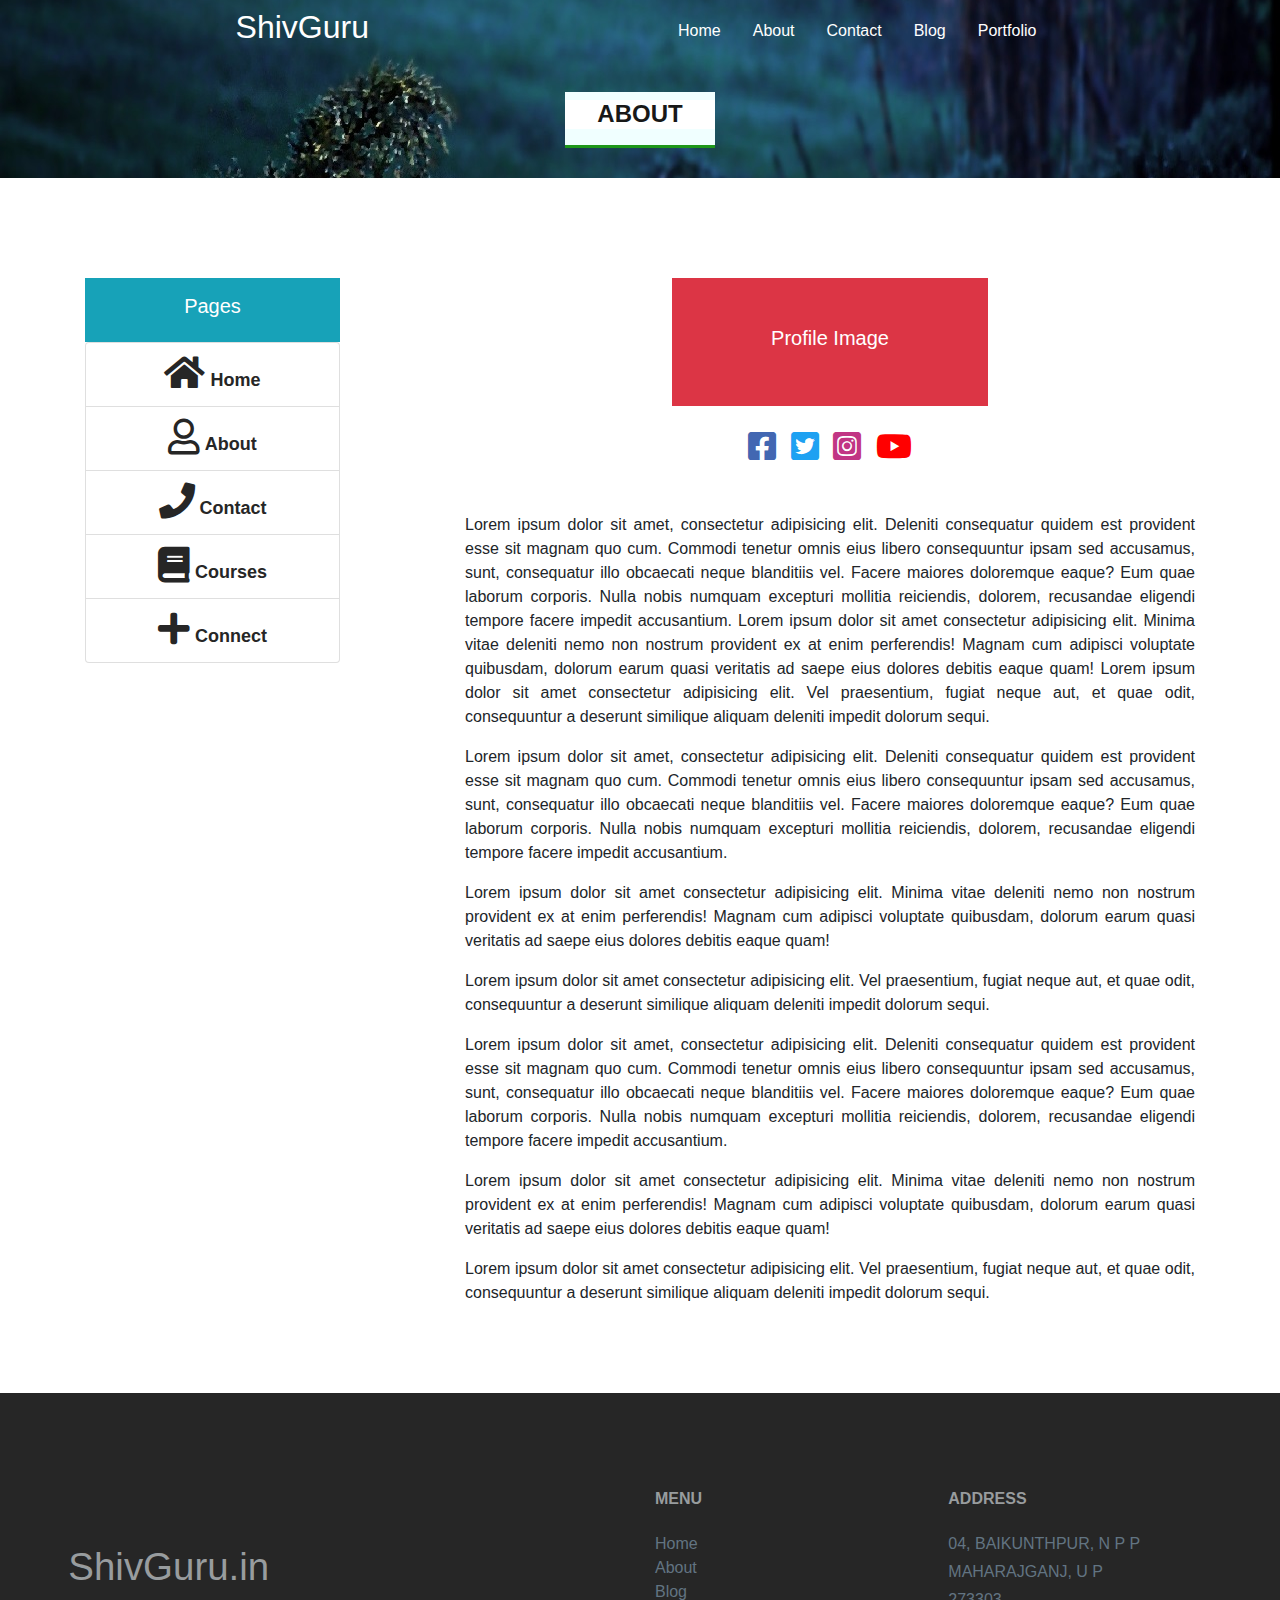
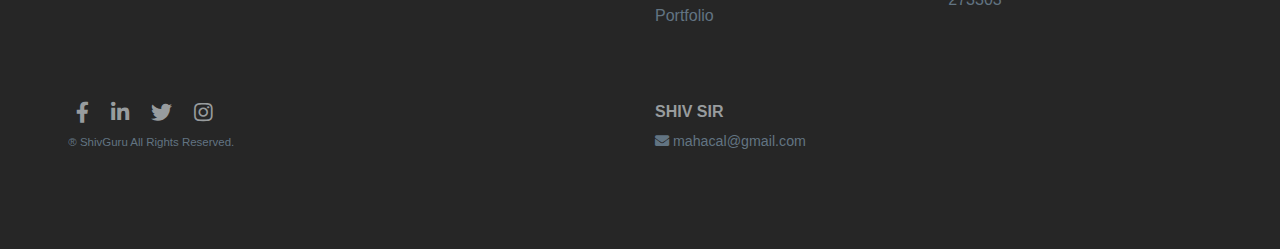
==== commit 88e299e9: "bb" ====
--- a/about.html
+++ b/about.html
@@ -43,7 +43,7 @@
             </nav>
 
             <div class="bread text-center py-2">
-                <h4>About Me</h4>
+                <h4>ABOUT</h4>
             </div>
         </div>
     </div>
@@ -56,11 +56,11 @@
                 </div>
 
                 <div class="list-group">
-                    <a href="#" class="list-group-item"><i class="fas fa-book"></i> Home</a>
-                    <a href="#" class="list-group-item"><i class="far fa-edit"></i> About</a>
-                    <a href="#" class="list-group-item"><i class="fas fa-user-edit"></i> Contact</a>
-                    <a href="#" class="list-group-item"><i class="far fa-clipboard"></i> Courses</a>
-                    <a href="#" class="list-group-item"><i class="far fa-sticky-note"></i> Connect</a>
+                    <a href="#" class="list-group-item"><i class="fas fa-home fa-2x"> </i>  Home</a>
+                    <a href="#" class="list-group-item"><i class="far fa-user fa-2x"> </i> About</a>
+                    <a href="#" class="list-group-item"><i class="fas fa-phone fa-2x"> </i> Contact</a>
+                    <a href="#" class="list-group-item"><i class="fas fa-book fa-2x"> </i> Courses</a>
+                    <a href="#" class="list-group-item"><i class="fas fa-plus fa-2x"> </i> Connect</a>
                 </div>
             </div>
             <div class="col-md-8 offset-md-1" id="aboutRight">
@@ -76,7 +76,7 @@
                         <a href="#"><i class="fab fa-facebook-square fa-2x"></i></a>
                         <a href="#"><i class="fab fa-twitter-square fa-2x"></i></a>
                         <a href="#"><i class="fab fa-instagram-square fa-2x"></i></a>
-                        <a href="#"><i class="fab fa-youtube-square fa-2x"></i></a>
+                        <a href="#"><i class="fab fa-youtube fa-2x"></i></a>
                     </div>
                 </div>
                 <div class="my-5 text-justify">
--- a/css/utilities.css
+++ b/css/utilities.css
@@ -42,12 +42,16 @@
   }
 
   .bread{
-      margin: 20px auto;
+      margin: 30px auto;
       background-color: azure;
       width: 150px;
       height: auto;
       color: rgb(10, 10, 10);
+      border-bottom: 3px solid #1e971a;
   }
   .bread h4{
-      font-weight: bold;
+    color: #181818;
+    background: #fff;
+    font-size: 24px;
+    font-weight: 600;
   }--- a/css/custom.css
+++ b/css/custom.css
@@ -200,4 +200,38 @@
 #about {
   margin-top: 100px;
   margin-bottom: 40px;
+}
+#about #aboutLeft a{
+  font-size: large;
+  font-weight: bold;
+  color:#262626;
+}
+#about #aboutLeft a:hover{
+  color: #5a5555;
+}
+#about #aboutRight a,
+#contact a{
+ margin: 5px;
+}
+#about #aboutRight a .fa-facebook-square,
+#contact a .fa-facebook-square{
+  color: #4267B2;   
+}
+#about #aboutRight a .fa-twitter-square,
+#contact a .fa-twitter-square{
+  color: #1DA1F2;   
+}
+#about #aboutRight a .fa-instagram-square,
+#contact a .fa-instagram-square{
+  color: #C13584;   
+}
+#about #aboutRight a .fa-youtube,
+#contact a .fa-youtube{
+  color: #FF0000;  
+}
+
+/* Contact */
+#contact {
+  margin-top: 100px;
+  margin-bottom: 40px;
 }